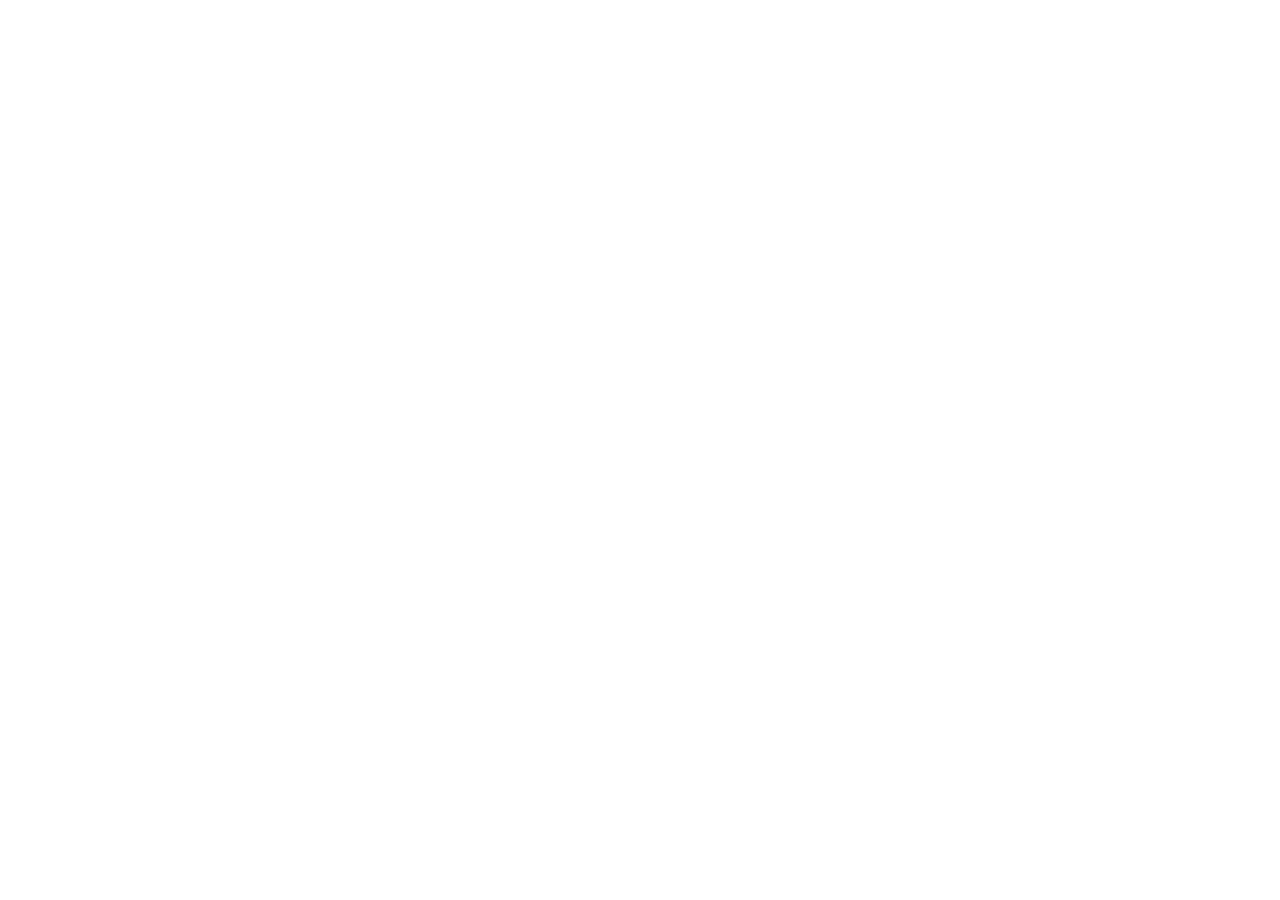
==== ex1a_instalacao_arquivos/index.html @ e79f76c6 "Commit inicial. Inicializando o uso de bootstrap." ====
<!DOCTYPE html>
<html lang="pt-br">
<head>
  <meta charset="UTF-8">
  <meta http-equiv="X-UA-Compatible" content="IE=edge">
  <meta name="viewport" content="width=device-width, initial-scale=1.0">
  <title>Bootstrap Arquivos</title>

  <!-- 1ª Digitação (Aqui) -->

</head>
<body>

  <!-- 2ª Digitação (Aqui) -->

</body>
</html>
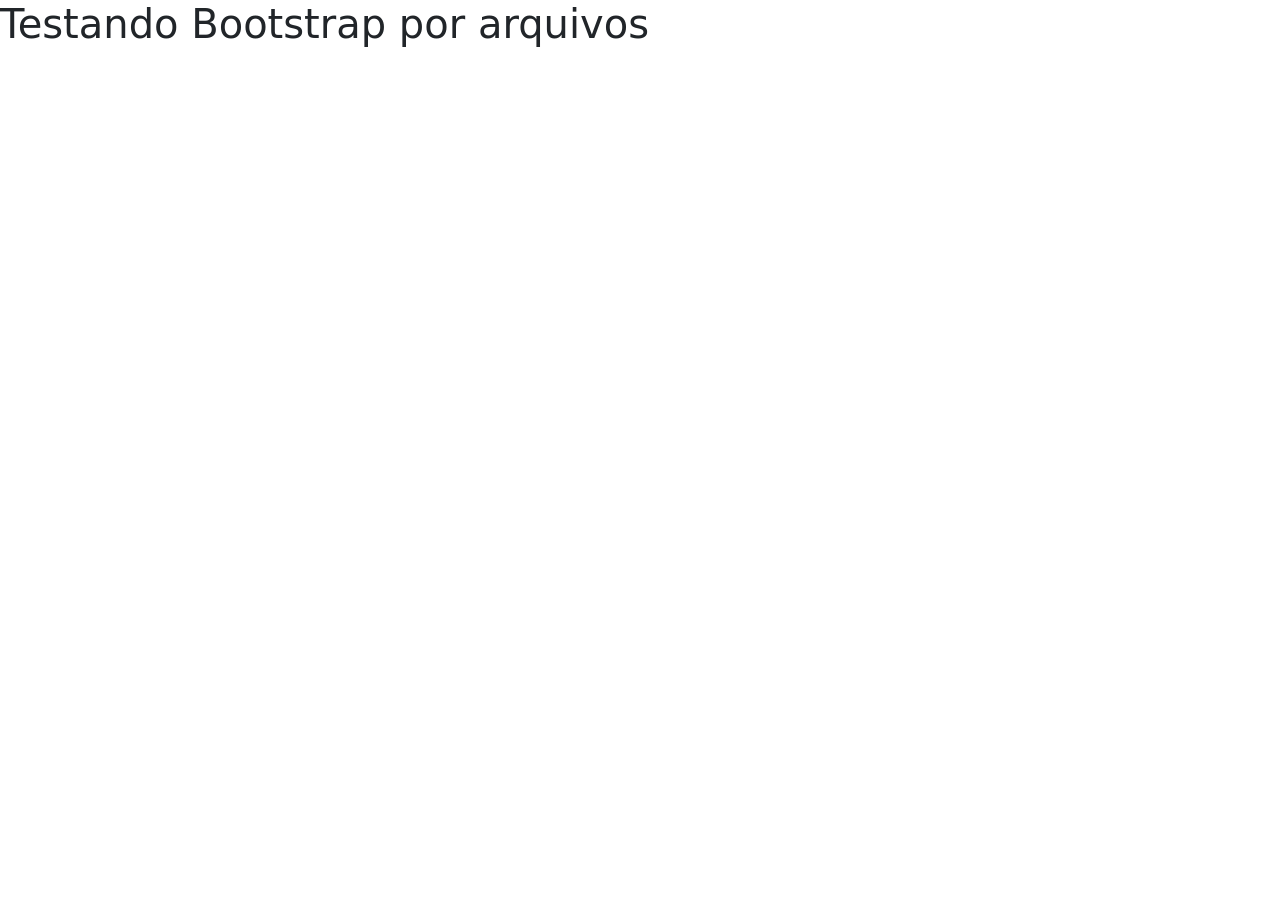
==== commit 705541fa: "Exemplo 3 botões. Realizamos o exemplo 1, 2 e 3." ====
--- a/ex1a_instalacao_arquivos/index.html
+++ b/ex1a_instalacao_arquivos/index.html
@@ -7,11 +7,14 @@
   <title>Bootstrap Arquivos</title>
 
   <!-- 1ª Digitação (Aqui) -->
-
-</head>
-<body>
-
-  <!-- 2ª Digitação (Aqui) -->
+   <link rel="stylesheet" href="./css/bootstrap.min.css">
+   
+  </head>
+  <body>
+    
+    <!-- 2ª Digitação (Aqui) -->
+     <h1>Testando Bootstrap por arquivos</h1>
+    <script src="./js/bootstrap.bundle.min.js"></script>
 
 </body>
 </html>
